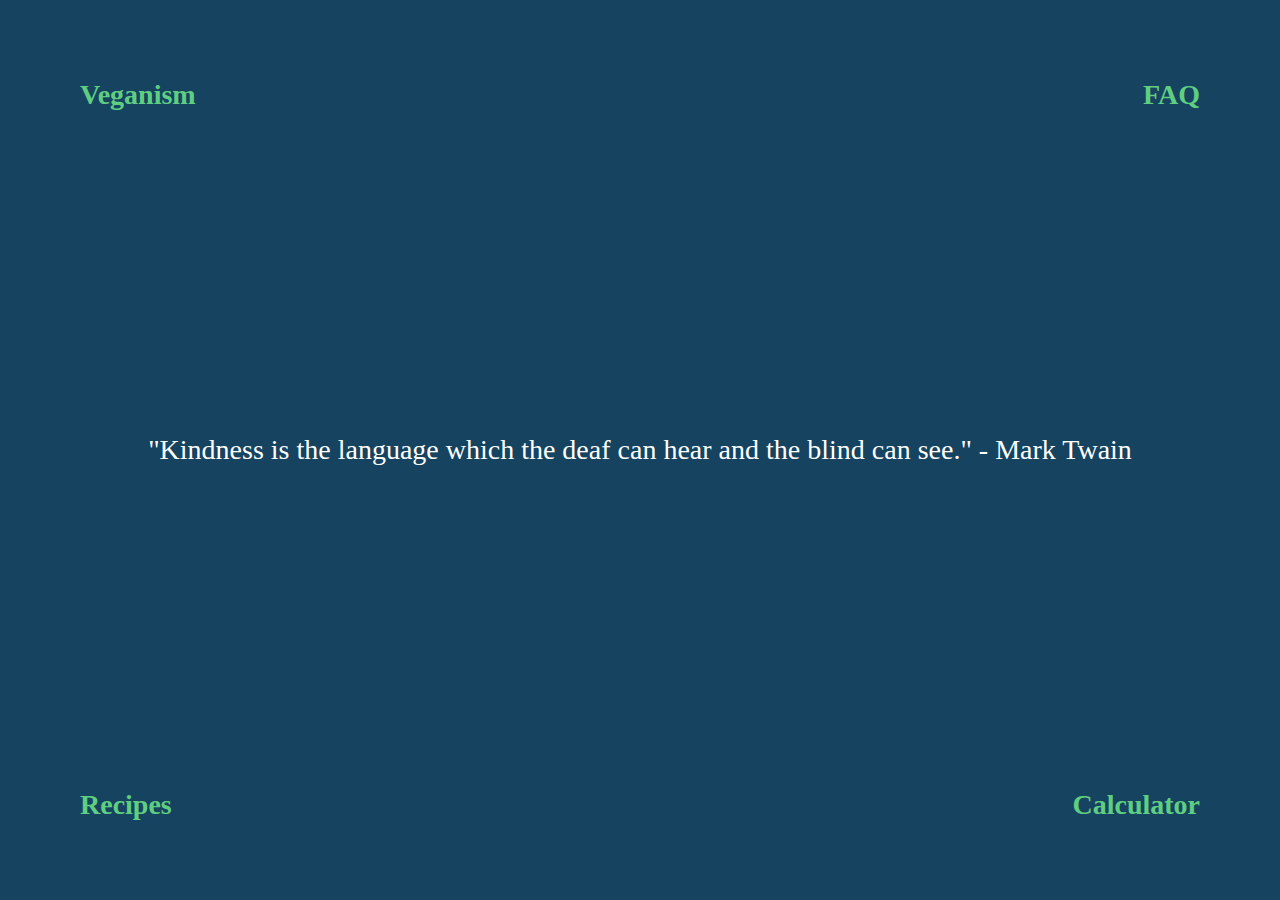
==== index.html @ 13efe8e1 "my first commit" ====
<!DOCTYPE html>
<html>
    <head>
        <title>Vegan hero</title>
        <link rel="stylesheet" href="styles.css">
        <meta charset="UTF-8">
        <meta name="viewport" content="width=device-width, initial-scale=1">    
    </head>
    <body>

        <div id="home-main">
          <!--Navigation bar-->
          <div>
            <a class="veganism" href="veganism.html">Veganism</a>
            <a class="FAQ" href="FAQ.html">FAQ</a>
            <a class="calculator" href="calculator.html">Calculator</a>
            <a class="recipes" href="recipes.html" >Recipes</a>
          </div>
          <div id="home-quote">
            <p>"Kindness is the language which the deaf can hear and the blind can see." - Mark Twain</p> 
          </div>
              
        </div>
  
  
        <script src="scripts.js">
            
        </script>
    </body>
</html>
---- styles.css ----
/* Colors:
Blue: #154360 rgb(21,67,96)
Green: #60ce80 (96,206,128)
Gray: #f0f0f0 (240,240,240)
White:	#ffffff (255,255,255) */



* {box-sizing:border-box}

.header {
    padding: 80px; 
    text-align: center; 
    background: #154360;
    color: white; 
  }

footer {
    padding: 20px; 
    margin-top: 5px;
    text-align: center;
    background: #f0f0f0; 
  }

footer a{
  text-decoration: none;
  padding: 12px;
  font-size: 15px;
}

.main{
    height: 100%;
    width: 80%;
    margin: 0 auto;  
  }

.main h1{
  text-align: center;
}

/*navigation*/
nav {
  width: 100%;
  background-color: #60ce80;
  overflow: auto;
}

nav a {
  float: left;
  padding: 12px;
  color: #154360;
  text-decoration: none;
  font-size: 27px;
  width: 20%; 
  text-align: center;
}

nav a:hover {
  background-color: white;
}

nav a:nth-child(even):hover {
  background-color: #154360;
  color: white;
}

/*home*/
#home-main{
  position:fixed;
  padding:0;
  margin:0;
  top:0;
  left:0;
  height: 100%;
  width: 100%;
  background-color: #154360;
}

#home-quote{
height: 100%;
width: 100%;
display: flex;
position: fixed;
align-items: center;
justify-content: center;
color: white;
font-size: 28px;
z-index: -1;
}

.veganism{
  cursor: pointer;
  position: absolute;
  left: 5%;
  top: 7%;
  width: auto;
  padding: 16px;
  color: #60ce80;
  font-weight: bold;
  font-size: 28px;
  user-select: none;
  text-decoration: none;
}

.FAQ{
  cursor: pointer;
  position: absolute;
  top: 7%;
  right: 5%;
  width: auto;
  padding: 16px;
  color: #60ce80;
  font-weight: bold;
  font-size: 28px;
  user-select: none;
  text-decoration: none;
}

.recipes{
  cursor: pointer;
  position: absolute;
  left: 5%;
  bottom: 7%;
  width: auto;
  padding: 16px;
  color: #60ce80;
  font-weight: bold;
  font-size: 28px;
  user-select: none;
  text-decoration: none;
}

.calculator{
  cursor: pointer;
  position: absolute;
  right: 5%;
  bottom: 7%;
  width: auto;
  padding: 16px;
  color: #60ce80;
  font-weight: bold;
  font-size: 28px;
  user-select: none;
  text-decoration: none;
}

/* Veganism */

h1, h2, h3 {
  color: #60ce80;
  font-family: Helvetica;
}

.veg-img{
  width: 600px;
  height: 350px;
  float: left;
}

h2, h3{
  clear: both;
  padding-top: 20px;
}

#main-veg > p{
  width: auto;
  overflow: hidden;
  padding-left: 10px;
}

/* FAQ */
.question {
  background-color: #60ce80;
  color: white;
  cursor: pointer;
  padding: 15px;
  width: 100%;
  border: none;
  text-align: left;
  outline: none;
  font-size: 20px;
}

.active, .question:hover {
  background-color: #154360;
}

.answer {
  padding: 0 16px;
  display: none;
  overflow: hidden;
  background-color: #f1f1f1;
}

.gifs{
  width: 250px;
  height: 250px;
}

/*Recipes*/
.recipe-wrap{
  display: flex;
  flex-flow: row wrap;
  background-color: rgb(241, 239, 239);
  box-shadow: 5px 10px #3691c9;
  margin-bottom: 20px;
}

.recipe{
  flex: 50%;
  padding: 10px;
  text-align: center;
}

.instructions{
  flex: 100%;
  text-align: center;
}

.recipe li{
  list-style-type: circle;
  border-bottom: 3px solid #3691c9;
  padding: 3px;
}

.instructions li{
  padding-bottom: 3px;
}

.recipe hr{
  border: none;
  height: 2px;
  background-color: #3691c9;
}


.green{
  color: #319c4f !important;
  font-weight: bold;
}

.strike{
  text-decoration: line-through;
}

.recipe_photo{
  width: 300px;
  height: 250px;
  margin: 0 auto;
}

img {
  width: 100%;
  height: 100%;
}



/* Calculator */
#calc-container{
  width: 600px;
  margin: 0 auto;
}

#calc-container label{
  margin: 10px;
}

label{
  display: inline-block;
  margin: 5px;
  padding: 5px;
  width: 400px;
}

#results{
  margin: 20px;
}

#results p{
  margin: 2px;
  padding: 1px;
}

.resultsOn{
  padding: 5px;
  border: solid #60ce80;
}

#calc-button{
  width: 300px;
  height: 50px;
  background-color: #60ce80;
  color: white;
  margin: 30px auto;
  display: block;
  border: none;
  border-radius: 12px;
}

#calc-button:hover{
  background-color: #48975e;
}





/* Responsivness */
@media screen and (max-width: 500px) {
  nav a {
    float: none;
    display: block;
    width: 100%;
    text-align: left;
  }
}
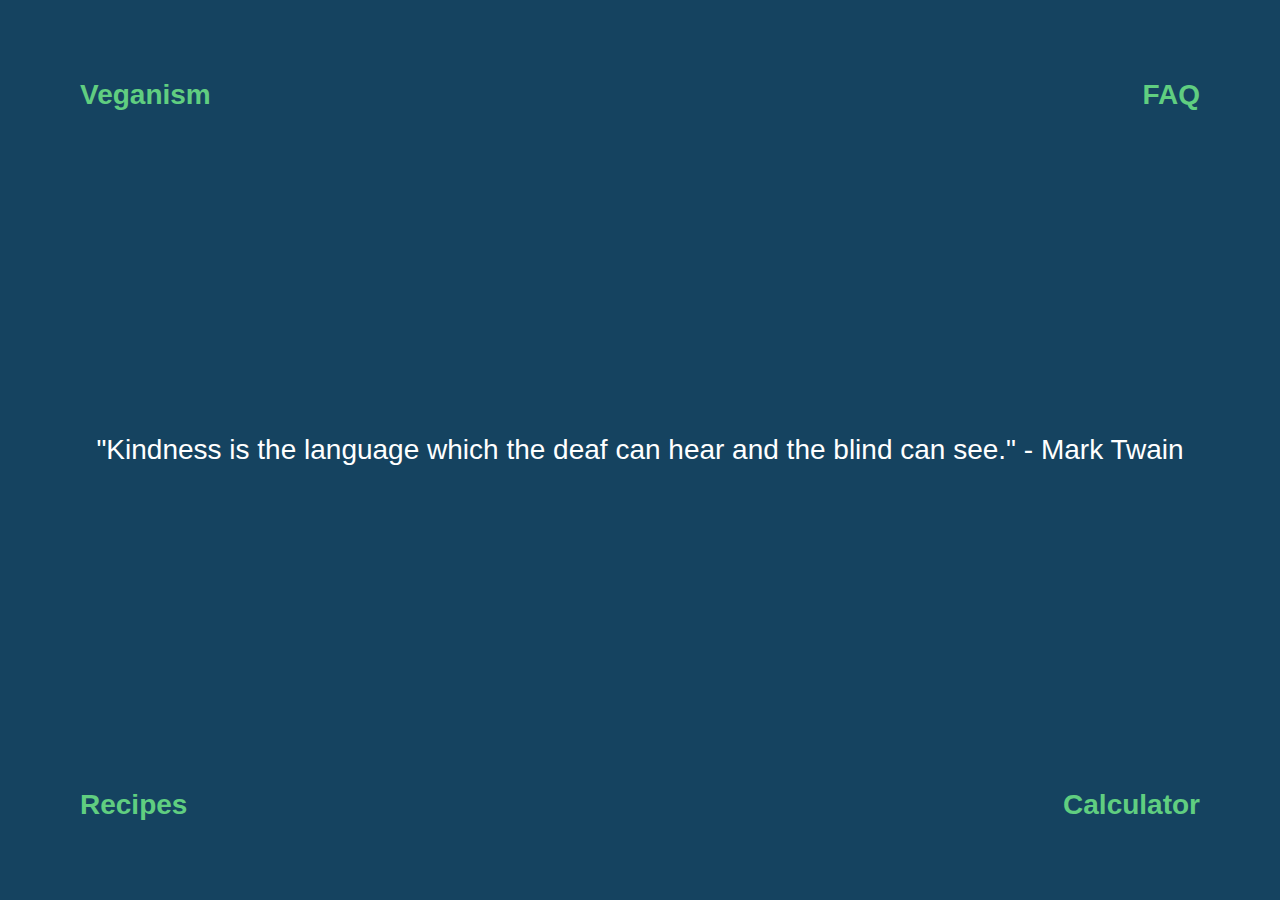
==== commit 86558be0: "fifth and hopefully final commit" ====
--- a/index.html
+++ b/index.html
@@ -1,7 +1,7 @@
 <!DOCTYPE html>
 <html>
     <head>
-        <title>Vegan hero</title>
+        <title>Vegan Hero</title>
         <link rel="stylesheet" href="styles.css">
         <meta charset="UTF-8">
         <meta name="viewport" content="width=device-width, initial-scale=1">    
--- a/styles.css
+++ b/styles.css
@@ -6,7 +6,13 @@
 
 
 
-* {box-sizing:border-box}
+* {
+  box-sizing:border-box
+}
+
+p, li, label{
+  font-family: Georgia, sans-serif;
+}
 
 .header {
     padding: 80px; 
@@ -15,6 +21,7 @@
     color: white; 
   }
 
+  /*Footer*/
 footer {
     padding: 20px; 
     margin-top: 5px;
@@ -28,6 +35,46 @@
   font-size: 15px;
 }
 
+#main-sitemap h3{
+  margin-left: 50px;
+}
+
+#contact-form{
+  width: 600px;
+  margin: 0 auto;
+  background-color: rgb(241, 239, 239);
+  border: none;
+  border-radius: 5px;
+}
+
+fieldset{
+  border: none;
+}
+
+input[type=text], input[type=tel], input[type=email],  textarea {
+  width: 100%;
+  padding: 12px;
+  border: 1px solid #f0f0f0;
+  border-radius: 4px;
+  box-sizing: border-box;
+  margin-top: 6px;
+  margin-bottom: 16px;
+  resize: vertical;
+}
+
+#contact-form input[type=submit]{
+  width: 100px;
+  height: 40px;
+  background-color: #60ce80;
+  color: white;
+  margin: 30px auto;
+  display: block;
+  border: none;
+  border-radius: 12px;
+}
+
+
+/*Main*/
 .main{
     height: 100%;
     width: 80%;
@@ -38,7 +85,7 @@
   text-align: center;
 }
 
-/*navigation*/
+/*Navigation*/
 nav {
   width: 100%;
   background-color: #60ce80;
@@ -79,6 +126,7 @@
 #home-quote{
 height: 100%;
 width: 100%;
+padding: 8px;
 display: flex;
 position: fixed;
 align-items: center;
@@ -146,9 +194,9 @@
 
 /* Veganism */
 
-h1, h2, h3 {
+h1, h2, h3, a {
   color: #60ce80;
-  font-family: Helvetica;
+  font-family: Helvetica, sans-serif;
 }
 
 .veg-img{
@@ -195,6 +243,7 @@
 .gifs{
   width: 250px;
   height: 250px;
+  margin: 5px;
 }
 
 /*Recipes*/
@@ -212,6 +261,11 @@
   text-align: center;
 }
 
+.recipe ul{
+  margin: 0;
+  padding: 0;
+}
+
 .instructions{
   flex: 100%;
   text-align: center;
@@ -227,21 +281,12 @@
   padding-bottom: 3px;
 }
 
-.recipe hr{
-  border: none;
-  height: 2px;
-  background-color: #3691c9;
-}
-
 
 .green{
   color: #319c4f !important;
   font-weight: bold;
 }
 
-.strike{
-  text-decoration: line-through;
-}
 
 .recipe_photo{
   width: 300px;
@@ -307,11 +352,58 @@
 
 
 /* Responsivness */
-@media screen and (max-width: 500px) {
+@media screen and (max-width: 480px) {
   nav a {
     float: none;
     display: block;
     width: 100%;
+    text-align: center;
+  }
+
+  h1, h2, h3{
+    text-align: center;
+  }
+  .veg-img{
+    width: 100%;
+    height: auto;
+    float: none;
+  }
+
+  .recipe-wrap{
+    box-shadow: none;
+  }
+
+  .recipe li{
+    list-style-type: none;
+  }
+
+  ol{
+    list-style-type: none;
+    margin: 0;
+    padding: 5px;
+  }
+
+  #calc-container{
+    width: 100%;
+    margin: 0 auto;
+    text-align: center;
+  }
+
+  #calc-container label, li{
     text-align: left;
   }
+
+  #contact-form{
+    width: 100%;
+  }
+
+  input[type=text], input[type=tel], input[type=email],  textarea {
+    width: 300px;
+  }
+
+  #main-sitemap h3{
+    margin-left:0;
+
+  }
+
 }